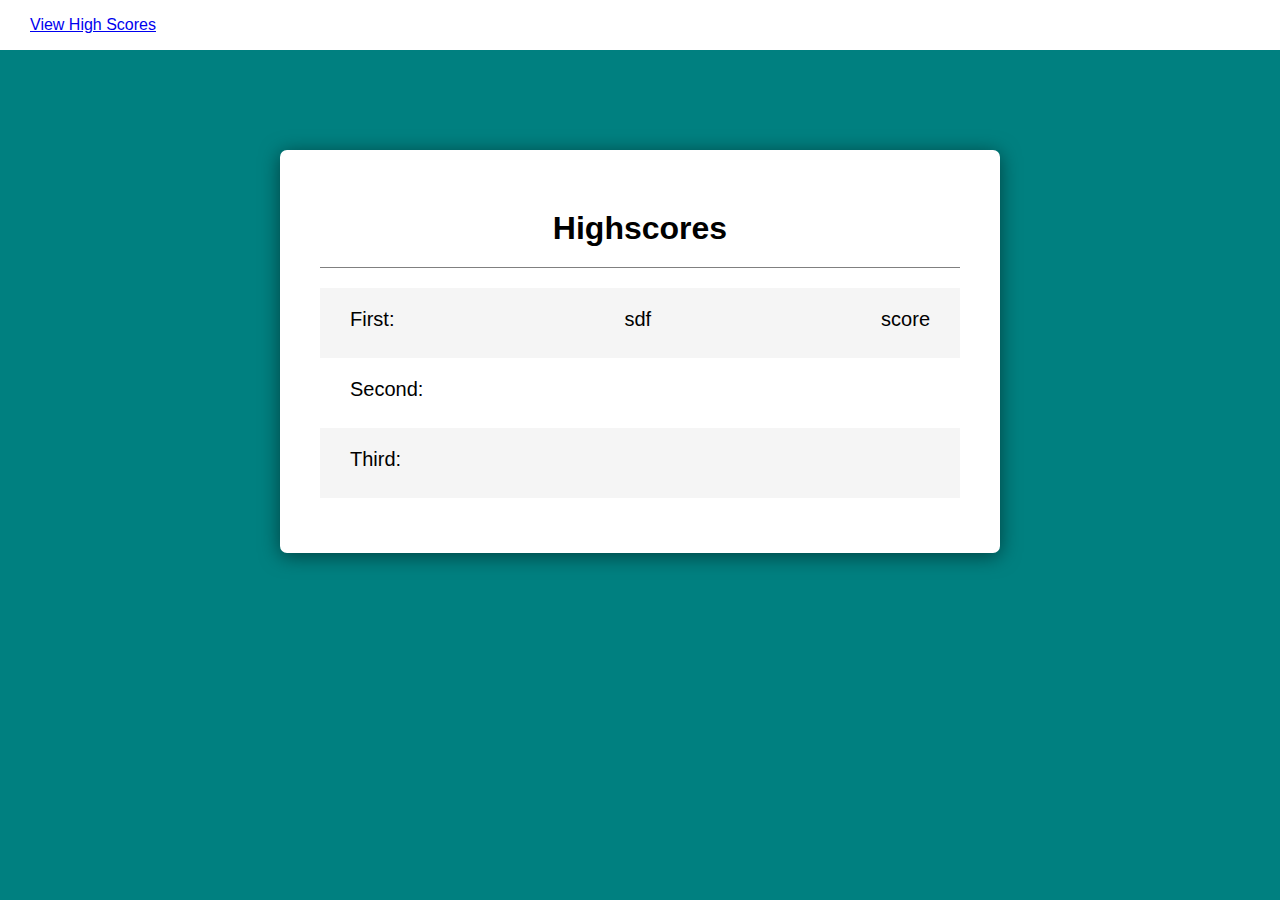
==== scores.html @ 3b6e0e50 "added score page, highscores.js, refactored style.css" ====
<!DOCTYPE html>
<html lang="en">
<head>
    <meta charset="UTF-8">
    <meta http-equiv="X-UA-Compatible" content="IE=edge">
    <meta name="viewport" content="width=device-width, initial-scale=1.0">
    <title>Code Quiz: Highscores</title>
    <link rel="stylesheet" href="./assets/style.css">
</head>
<body>
    <header>
        <a href="#">View High Scores</a>
    </header>
    <main>
        <div id="quiz-container">
            <div id="question-block" class="">
                <h1 id="question-txt" style="text-align: center;">Highscores</h1>
                <ol class="scorelist">
                    <li>First:<span class="initials">sdf</span><span class="score">score</span></li>
                    <li>Second:<span class="initials"></span><span class="score"></span></li>
                    <li>Third:<span class="initials"></span><span class="score"></span></li>
                </ol>
                <input class="input hide" type="text" placeholder="Enter your initials">
            </div>
            <div class="controls">
                <button id="again-btn" class="hide">Play again</button>
            </div>
        </div>

    </main>
    <footer>

    </footer>

    <script src="./assets/questions.js"></script>
    <script src="./assets/logic.js"></script>
    <script src="./assets/highscores.js"></script>
</body>
</html>
---- assets/style.css ----
:root {
    --primary-color: teal;
    --card-color: white;
}

* {
    margin: 0;
    padding: 0;
    /* border: 1px solid black; */
}

body {
    font-family: Arial, Helvetica, sans-serif;
    background-color: teal;
}

header {
    display: flex;
    background-color: var(--card-color);
    width: 100%;
    height: 50px;
    align-items: center;
    justify-content: space-between;
}

header > a {
    padding: 10px;
    margin-left: 20px;
}

#timer {
    height: 10px;
    width: 100px;
    padding: 10px;
    margin-right: 40px;
}

#quiz-container {
    display: flex;
    flex-direction: column;
    justify-content: center;
    align-items: center;
    background-color: var(--card-color);
    margin:100px auto;
    width: 50%;
    padding: 40px;
    box-shadow: 0px 3px 20px 0px rgb(0, 0, 0, 0.5);
    border-radius: 7px;
}

#question-block {
    width: 100%;
}

#question-txt {
    padding: 20px 10px;
    margin-bottom: 20px;
    border-bottom: 1px solid gray;
}

#answer-block {
    display: flex;
    flex-direction: column;
    width: 100%;
    /* border-top: 1px solid black; */
}

.answer-btn {
    padding: 10px;
    margin-bottom: 5px;
    text-align: left;
    border-radius: 5px;
    border: 1px solid lightgray;
    background-color: whitesmoke;
    width: 100%;
}

.answer-btn:hover {
    background-color: teal;
    color: white;
}

#controls {

}

.btn {
    font-size: 30pt;
    padding: 10px;
    /* flex: 0 1 200px; */
    width: 200px;
    color: var(--card-color);
    background-color: var(--primary-color);
    border-radius: 5px;
    border: none;
    margin: auto;
}

.btn:hover {
    color: white;
    background-color: lightslategray;
}

.hide {
    display: none;
}

.input {
    width: 30%;
    height: 30px;
    margin: 20px 10px;
    font-size: large;
    align-self: center;
}

.scorelist {
    margin-bottom: 15px;
    list-style-type: none;
    display: flex;
    flex-direction: column;
}

.initials {

}

.score {

}

.scorelist > li {
    display: flex;
    justify-content: space-between;
    height: 30px;
    padding: 20px 30px;
    font-size: 15pt;
}

.scorelist li:nth-child(odd) {
    background-color: whitesmoke;
}

#list-container {
    width: 100%;
    display: flex;
    flex-direction: column;
}
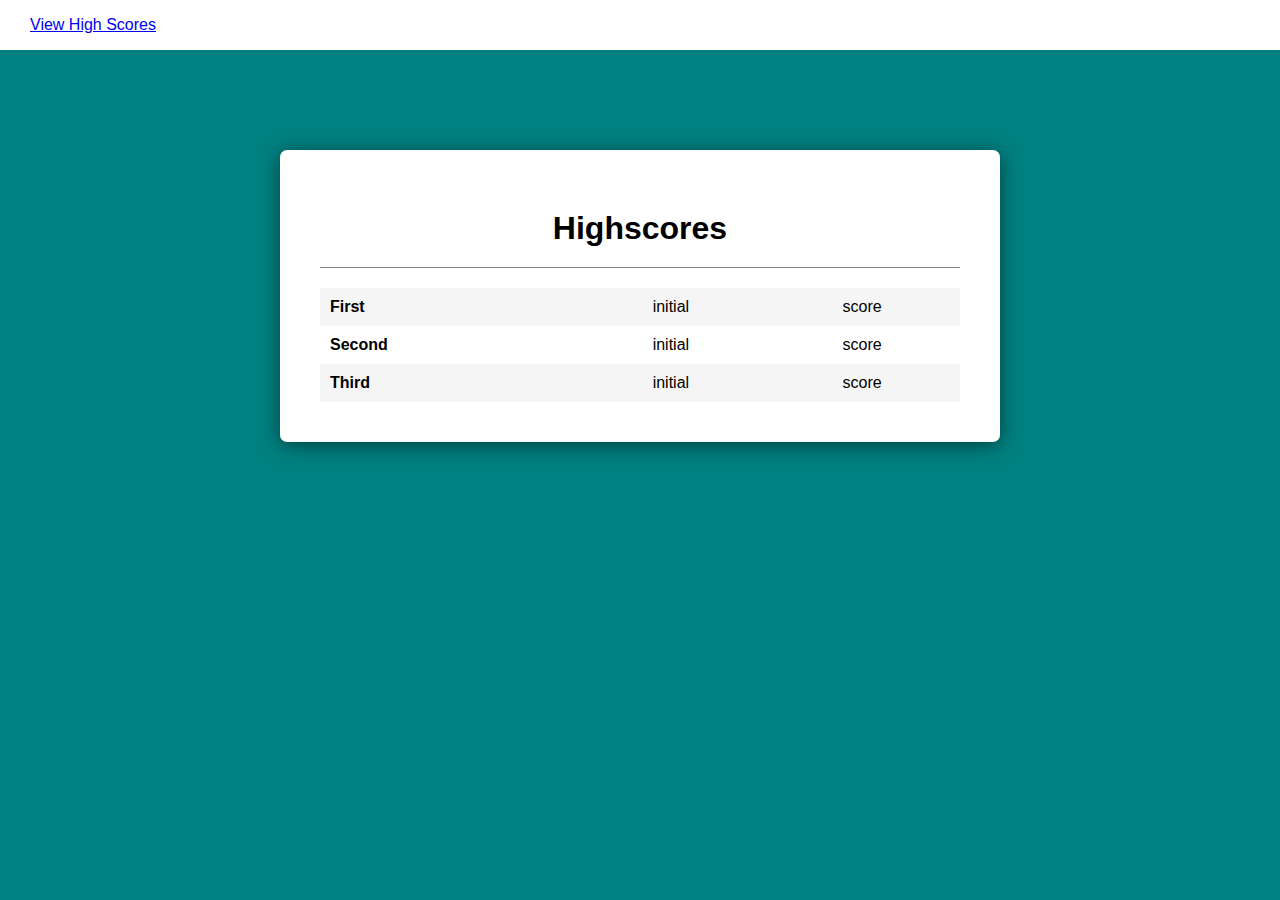
==== commit cb5bcc0f: "changed scores to a table from list" ====
--- a/scores.html
+++ b/scores.html
@@ -15,12 +15,23 @@
         <div id="quiz-container">
             <div id="question-block" class="">
                 <h1 id="question-txt" style="text-align: center;">Highscores</h1>
-                <ol class="scorelist">
-                    <li>First:<span class="initials">sdf</span><span class="score">score</span></li>
-                    <li>Second:<span class="initials"></span><span class="score"></span></li>
-                    <li>Third:<span class="initials"></span><span class="score"></span></li>
-                </ol>
-                <input class="input hide" type="text" placeholder="Enter your initials">
+                <table class="scoretable">
+                    <tr>
+                        <th>First</th>
+                        <td>initial</td>
+                        <td>score</td>
+                    </tr>
+                    <tr>
+                        <th>Second</th>
+                        <td>initial</td>
+                        <td>score</td>
+                    </tr>
+                    <tr>
+                        <th>Third</th>
+                        <td>initial</td>
+                        <td>score</td>
+                    </tr>
+                </table>
             </div>
             <div class="controls">
                 <button id="again-btn" class="hide">Play again</button>
--- a/assets/style.css
+++ b/assets/style.css
@@ -106,18 +106,28 @@
 }
 
 .input {
+    display: block;
     width: 30%;
     height: 30px;
-    margin: 20px 10px;
+    margin: 20px auto;
     font-size: large;
-    align-self: center;
 }
 
-.scorelist {
-    margin-bottom: 15px;
-    list-style-type: none;
-    display: flex;
-    flex-direction: column;
+.scoretable {
+    width: 100%;
+    border-collapse: collapse;
+
+    padding: 10px;
+}
+
+th {
+    text-align: left;
+    padding: 10px;
+}
+
+td {
+    text-align: center;
+    padding: 10px;
 }
 
 .initials {
@@ -136,12 +146,11 @@
     font-size: 15pt;
 }
 
-.scorelist li:nth-child(odd) {
+tr:nth-child(odd) {
     background-color: whitesmoke;
 }
 
-#list-container {
+#form-container {
     width: 100%;
-    display: flex;
-    flex-direction: column;
+
 }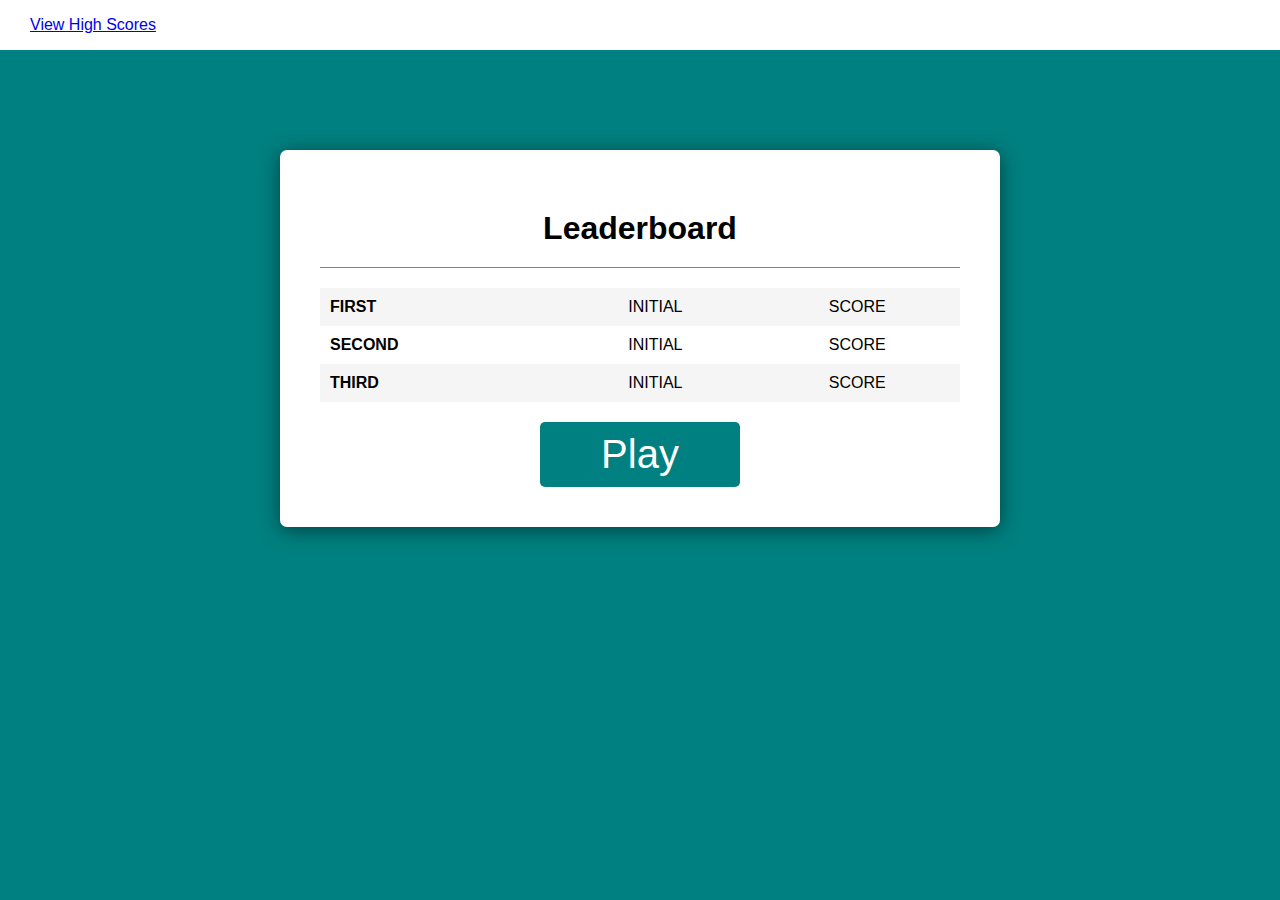
==== commit 94d9b136: "trying to organize scores" ====
--- a/scores.html
+++ b/scores.html
@@ -14,27 +14,27 @@
     <main>
         <div id="quiz-container">
             <div id="question-block" class="">
-                <h1 id="question-txt" style="text-align: center;">Highscores</h1>
+                <h1 id="question-txt" style="text-align: center;">Leaderboard</h1>
                 <table class="scoretable">
                     <tr>
-                        <th>First</th>
+                        <th id="first">First</th>
                         <td>initial</td>
                         <td>score</td>
                     </tr>
                     <tr>
-                        <th>Second</th>
+                        <th id="second">Second</th>
                         <td>initial</td>
                         <td>score</td>
                     </tr>
                     <tr>
-                        <th>Third</th>
+                        <th id="third">Third</th>
                         <td>initial</td>
                         <td>score</td>
                     </tr>
                 </table>
             </div>
             <div class="controls">
-                <button id="again-btn" class="hide">Play again</button>
+                <button id="again-btn" class="btn">Play</button>
             </div>
         </div>
 
--- a/assets/style.css
+++ b/assets/style.css
@@ -105,19 +105,22 @@
     display: none;
 }
 
-.input {
+input {
     display: block;
     width: 30%;
     height: 30px;
     margin: 20px auto;
     font-size: large;
+    padding: 10px;
+    text-align: center;
 }
 
 .scoretable {
     width: 100%;
     border-collapse: collapse;
-
     padding: 10px;
+    margin-bottom: 20px;
+    text-transform: uppercase;
 }
 
 th {
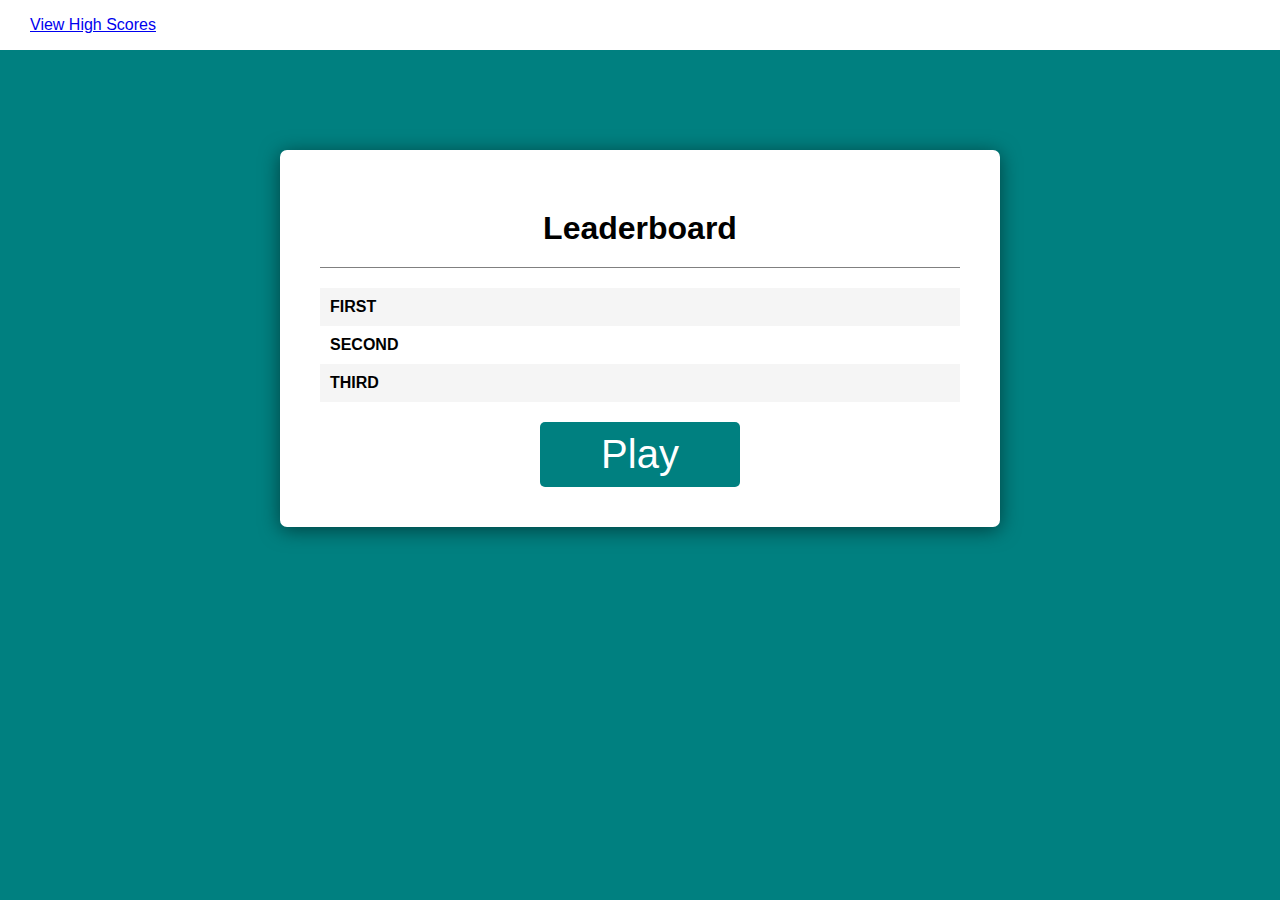
==== commit f5acffe0: "logic.js and highscores.js to store scores, sort by scores, and write stored scores" ====
--- a/scores.html
+++ b/scores.html
@@ -7,7 +7,7 @@
     <title>Code Quiz: Highscores</title>
     <link rel="stylesheet" href="./assets/style.css">
 </head>
-<body>
+<body onload="writeScores()">
     <header>
         <a href="#">View High Scores</a>
     </header>
@@ -18,18 +18,18 @@
                 <table class="scoretable">
                     <tr>
                         <th id="first">First</th>
-                        <td>initial</td>
-                        <td>score</td>
+                        <td id="oneInit"></td>
+                        <td id="oneScore"></td>
                     </tr>
                     <tr>
                         <th id="second">Second</th>
-                        <td>initial</td>
-                        <td>score</td>
+                        <td id="twoInit"></td>
+                        <td id="twoScore"></td>
                     </tr>
                     <tr>
                         <th id="third">Third</th>
-                        <td>initial</td>
-                        <td>score</td>
+                        <td id="threeInit"></td>
+                        <td id="threeScore"></td>
                     </tr>
                 </table>
             </div>
